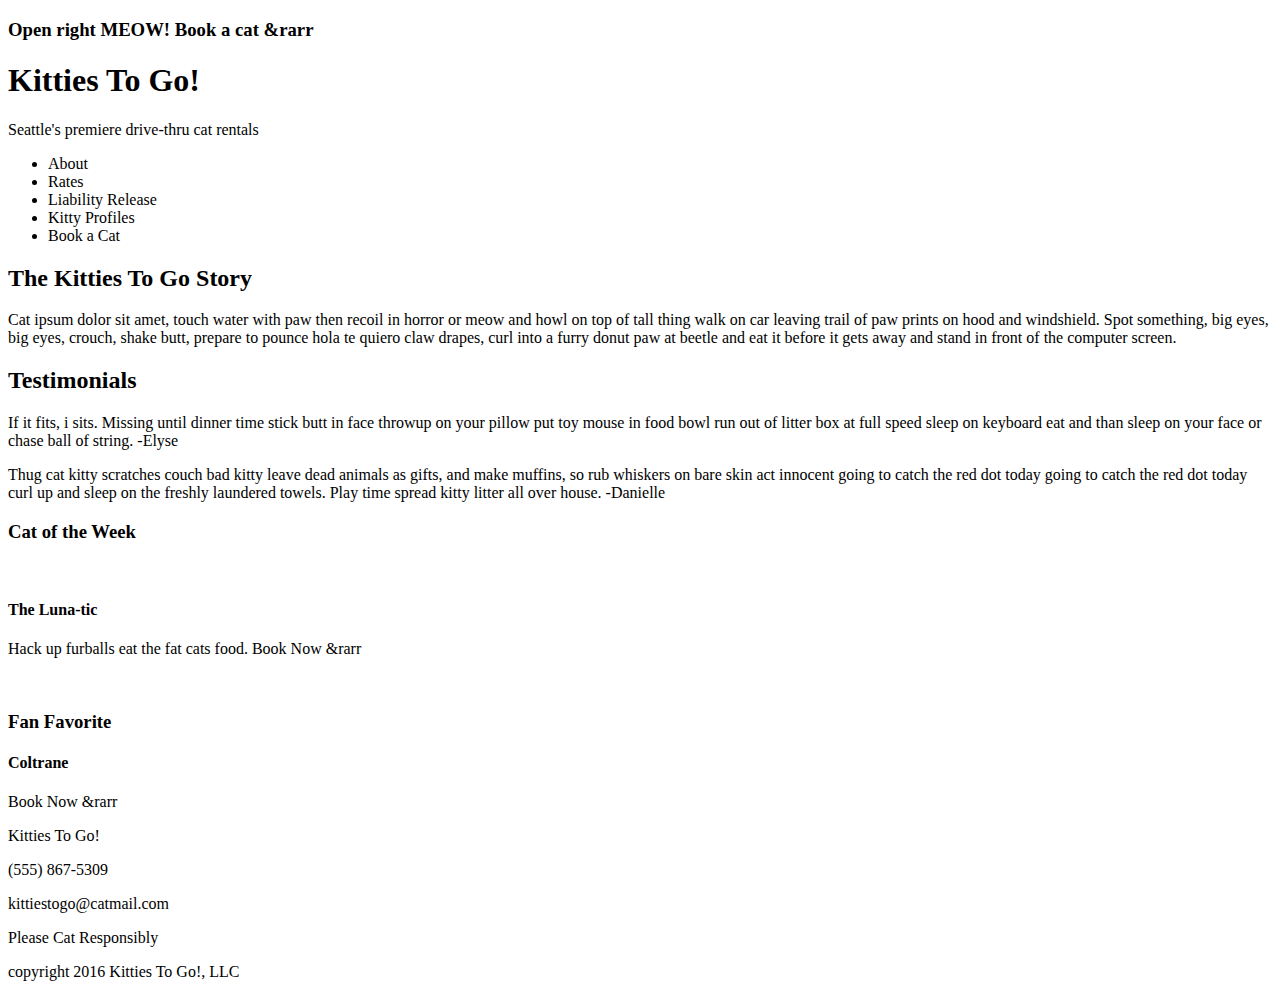
==== index.html @ 635089ee "Create File" ====
<!DOCTYPE html>
<html lang="en">
  <head>
    <meta charset="utf-8">
    <link rel="stylesheet" type="text/css" href="stylesheets/stylesheet.css">
  </head>
  <body>
    <header>
      <h3>Open right MEOW! Book a cat &rarr</h3>
      <h1>Kitties To Go!</h1>
      <p>Seattle's premiere drive-thru cat rentals</p>
    </header>
    <nav>
      <ul>
        <li>About</li>
        <li>Rates</li>
        <li>Liability Release</li>
        <li>Kitty Profiles</li>
        <li>Book a Cat</li>
      </ul>
    </nav>
    <section>
      <article>
        <h2>The Kitties To Go Story</h2>
        <p>Cat ipsum dolor sit amet, touch water with paw then recoil in horror or meow and howl on top of tall thing walk on car leaving trail of paw prints on hood and windshield. Spot something, big eyes, big eyes, crouch, shake butt, prepare to pounce hola te quiero claw drapes, curl into a furry donut paw at beetle and eat it before it gets away and stand in front of the computer screen. </p>
        <h2>Testimonials</h2>
        <p> If it fits, i sits. Missing until dinner time stick butt in face throwup on your pillow put toy mouse in food bowl run out of litter box at full speed sleep on keyboard eat and than sleep on your face or chase ball of string. -Elyse</p>
        <p>Thug cat kitty scratches couch bad kitty leave dead animals as gifts, and make muffins, so rub whiskers on bare skin act innocent going to catch the red dot today going to catch the red dot today curl up and sleep on the freshly laundered towels. Play time spread kitty litter all over house. -Danielle</p>
      </article>
      <aside>
        <h3>Cat of the Week</h3>
        <img>
        <h4>The Luna-tic</h4>
        <p>Hack up furballs eat the fat cats food. Book Now &rarr</p>
        <img>
        <h3>Fan Favorite</h3>
        <h4>Coltrane</h4>
        <p>Book Now &rarr</p>
      </aside>
    </section>
    <footer>
      <p>Kitties To Go!</p>
      <p>(555) 867-5309</p>
      <p>kittiestogo@catmail.com</p>
      <p>Please Cat Responsibly</p>
      <p>copyright 2016 Kitties To Go!, LLC</p>
    </footer>
  </body>
</html>
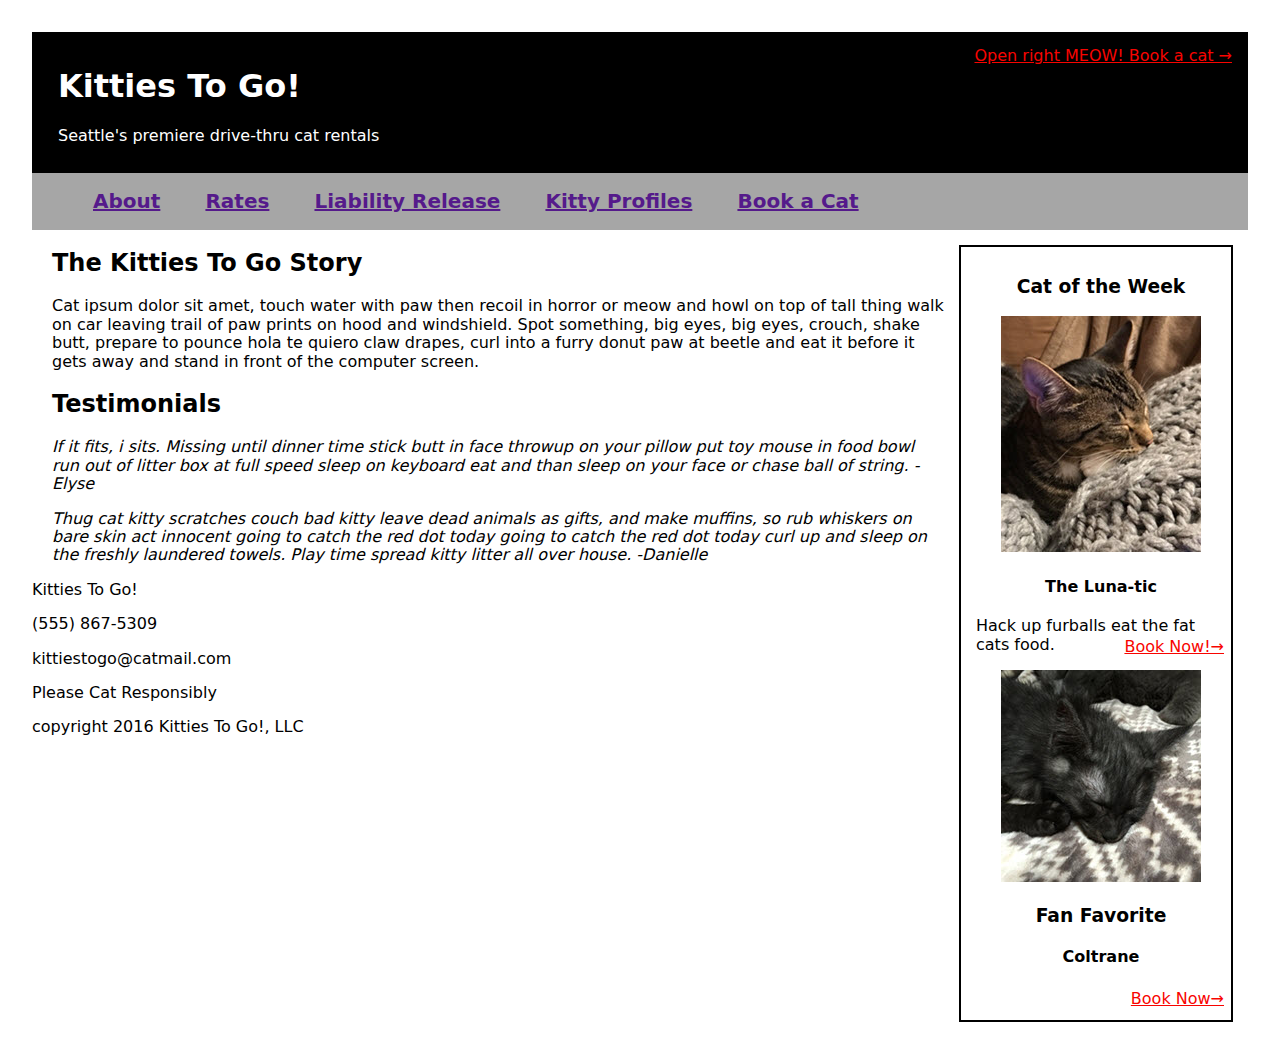
==== commit 177caf62: "Update CSS and HTML" ====
--- a/index.html
+++ b/index.html
@@ -2,41 +2,45 @@
 <html lang="en">
   <head>
     <meta charset="utf-8">
+    <link rel="stylesheet" type="text/css" href="stylesheets/normalize.css">
     <link rel="stylesheet" type="text/css" href="stylesheets/stylesheet.css">
   </head>
   <body>
     <header>
-      <h3>Open right MEOW! Book a cat &rarr</h3>
+      <a class="book-now-link" href="">Open right MEOW! Book a cat &#8594;</a>
       <h1>Kitties To Go!</h1>
       <p>Seattle's premiere drive-thru cat rentals</p>
     </header>
+    
     <nav>
       <ul>
-        <li>About</li>
-        <li>Rates</li>
-        <li>Liability Release</li>
-        <li>Kitty Profiles</li>
-        <li>Book a Cat</li>
+        <li><a class="nav-link" href="">About</a></li>
+        <li><a class="nav-link" href="">Rates</a></li>
+        <li><a class="nav-link" href="">Liability Release</a></li>
+        <li><a class="nav-link" href="">Kitty Profiles</a></li>
+        <li><a class="nav-link" href="">Book a Cat</a></li>
       </ul>
     </nav>
+    <aside>
+        <h3>Cat of the Week</h3>
+        <img src="images/Luna3.JPG" alt="Luna">
+        <h4>The Luna-tic</h4>
+        <p class="luna-about">Hack up furballs eat the fat cats food.<a class="CoTW-book-now" href="">Book Now!&#8594;</a></p>
+        <img src="images/Coltrane4.JPG" alt="Coltrane">
+        <h3>Fan Favorite</h3>
+        <h4>Coltrane</h4>
+        <a class="CoTW-book-now" href="">Book Now&#8594;</a>
+    </aside>
     <section>
-      <article>
+      <article class="about">
         <h2>The Kitties To Go Story</h2>
         <p>Cat ipsum dolor sit amet, touch water with paw then recoil in horror or meow and howl on top of tall thing walk on car leaving trail of paw prints on hood and windshield. Spot something, big eyes, big eyes, crouch, shake butt, prepare to pounce hola te quiero claw drapes, curl into a furry donut paw at beetle and eat it before it gets away and stand in front of the computer screen. </p>
-        <h2>Testimonials</h2>
-        <p> If it fits, i sits. Missing until dinner time stick butt in face throwup on your pillow put toy mouse in food bowl run out of litter box at full speed sleep on keyboard eat and than sleep on your face or chase ball of string. -Elyse</p>
-        <p>Thug cat kitty scratches couch bad kitty leave dead animals as gifts, and make muffins, so rub whiskers on bare skin act innocent going to catch the red dot today going to catch the red dot today curl up and sleep on the freshly laundered towels. Play time spread kitty litter all over house. -Danielle</p>
-      </article>
-      <aside>
-        <h3>Cat of the Week</h3>
-        <img>
-        <h4>The Luna-tic</h4>
-        <p>Hack up furballs eat the fat cats food. Book Now &rarr</p>
-        <img>
-        <h3>Fan Favorite</h3>
-        <h4>Coltrane</h4>
-        <p>Book Now &rarr</p>
-      </aside>
+      </article>                
+      <article>
+        <h2> Testimonials</h2>
+        <p class="testimonials"> If it fits, i sits. Missing until dinner time stick butt in face throwup on your pillow put toy mouse in food bowl run out of litter box at full speed sleep on keyboard eat and than sleep on your face or chase ball of string. -Elyse</p>
+        <p class="testimonials">Thug cat kitty scratches couch bad kitty leave dead animals as gifts, and make muffins, so rub whiskers on bare skin act innocent going to catch the red dot today going to catch the red dot today curl up and sleep on the freshly laundered towels. Play time spread kitty litter all over house. -Danielle</p>
+      </article>               
     </section>
     <footer>
       <p>Kitties To Go!</p>
--- a/stylesheets/stylesheet.css
+++ b/stylesheets/stylesheet.css
@@ -0,0 +1,57 @@
+header {
+  background-color: #000000;
+  color: #FFFFFF;
+  margin: auto;
+  padding-left: 26px; 
+  padding-bottom: 12px; 
+  padding-top: 15px;
+}
+li {
+  display: inline;
+  padding-left: 20px; 
+  padding-right: 20px;
+  font-size: 20px; 
+  font-weight: 600; 
+  color: #B404AE; 
+}
+nav {
+  background-color: #A6A6A6;
+  padding: 1px; 
+  align-content: center;
+}
+.book-now-link { 
+  float: right;
+  color: #F80400;
+  padding-right: 1rem;
+  padding-bottom: 2rem; 
+}
+body {
+  font-family: Segoe, "Segoe UI", "DejaVu Sans", "Trebuchet MS", Verdana, sans-serif;
+  font-style:normal;
+  font-size: 16x;
+  clear: right;  
+  padding: 2rem; 
+}
+.testimonials {
+  font-style: italic;
+}
+section {
+  padding-left: 20px; 
+}
+aside {
+  width: 250px; 
+  float: right; 
+  margin: 15px; 
+  padding: 10px 5px 10px 15px; 
+  border-style:solid;
+  border-width: 2px; 
+  text-align: center;
+ }
+.CoTW-book-now {
+  float: right;
+  color: #F80400;
+  padding: 2px;
+}
+.luna-about {
+  text-align: left;
+}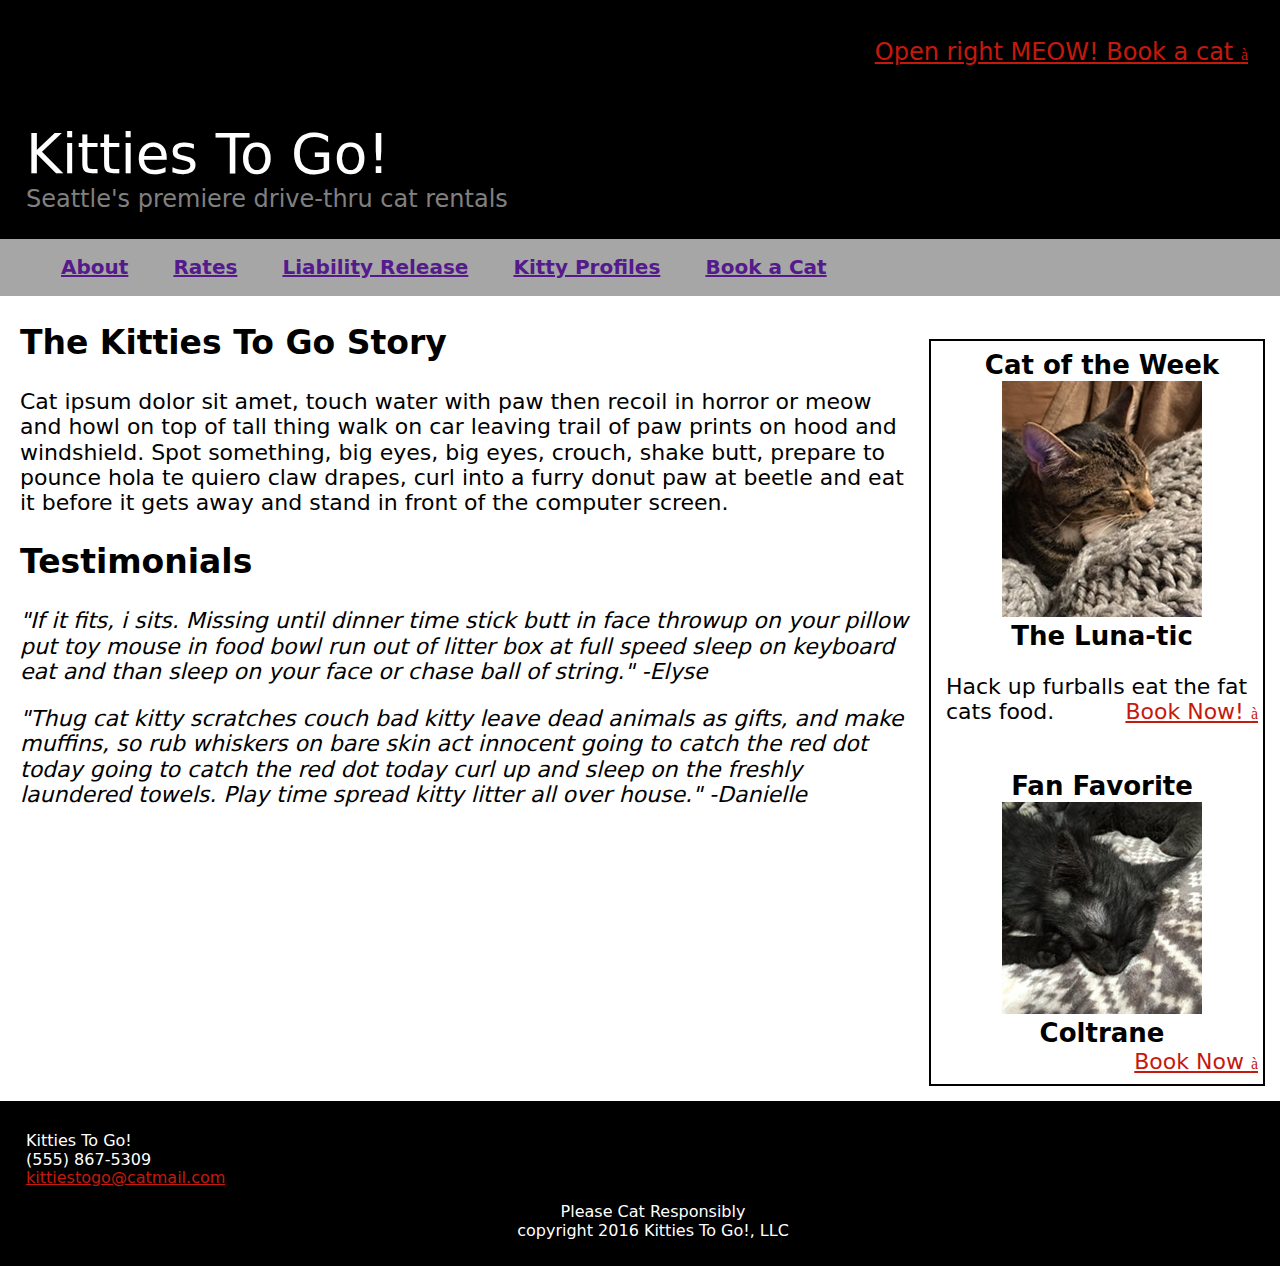
==== commit afa02a92: "update css and html" ====
--- a/index.html
+++ b/index.html
@@ -5,49 +5,53 @@
     <link rel="stylesheet" type="text/css" href="stylesheets/normalize.css">
     <link rel="stylesheet" type="text/css" href="stylesheets/stylesheet.css">
   </head>
+  
   <body>
     <header>
-      <a class="book-now-link" href="">Open right MEOW! Book a cat &#8594;</a>
+      <p class="cta"><a class="cta" href="#">Open right MEOW! Book a cat <span class="arrow">à</span></a>
       <h1>Kitties To Go!</h1>
-      <p>Seattle's premiere drive-thru cat rentals</p>
+      <span class="description">Seattle's premiere drive-thru cat rentals</span></p>
     </header>
-    
-    <nav>
-      <ul>
-        <li><a class="nav-link" href="">About</a></li>
-        <li><a class="nav-link" href="">Rates</a></li>
-        <li><a class="nav-link" href="">Liability Release</a></li>
-        <li><a class="nav-link" href="">Kitty Profiles</a></li>
-        <li><a class="nav-link" href="">Book a Cat</a></li>
-      </ul>
-    </nav>
+
+  <nav>
+    <ul>
+      <li><a class="nav-link" href="">About</a></li>
+      <li><a class="nav-link" href="">Rates</a></li>
+      <li><a class="nav-link" href="">Liability Release</a></li>
+      <li><a class="nav-link" href="">Kitty Profiles</a></li>
+      <li><a class="nav-link" href="">Book a Cat</a></li>
+    </ul>
+  </nav>
+  
+  <section>
     <aside>
-        <h3>Cat of the Week</h3>
-        <img src="images/Luna3.JPG" alt="Luna">
-        <h4>The Luna-tic</h4>
-        <p class="luna-about">Hack up furballs eat the fat cats food.<a class="CoTW-book-now" href="">Book Now!&#8594;</a></p>
-        <img src="images/Coltrane4.JPG" alt="Coltrane">
-        <h3>Fan Favorite</h3>
-        <h4>Coltrane</h4>
-        <a class="CoTW-book-now" href="">Book Now&#8594;</a>
+      <h3>Cat of the Week</h3>
+      <img class="cats" src="images/Luna3.JPG" alt="Luna">
+      <h3>The Luna-tic</h3>
+      <p class="luna-about">Hack up furballs eat the fat cats food.<a class="CoTW-cta" href="">Book Now! <span class="arrow">à</span></a></p>
+      <br>
+      <h3>Fan Favorite</h3>  
+      <img class="cats" src="images/Coltrane4.JPG" alt="Coltrane">
+      <h3>Coltrane</h3>
+      <a class="CoTW-cta" href="">Book Now <span class="arrow">à</span></a>
     </aside>
-    <section>
-      <article class="about">
-        <h2>The Kitties To Go Story</h2>
-        <p>Cat ipsum dolor sit amet, touch water with paw then recoil in horror or meow and howl on top of tall thing walk on car leaving trail of paw prints on hood and windshield. Spot something, big eyes, big eyes, crouch, shake butt, prepare to pounce hola te quiero claw drapes, curl into a furry donut paw at beetle and eat it before it gets away and stand in front of the computer screen. </p>
-      </article>                
-      <article>
-        <h2> Testimonials</h2>
-        <p class="testimonials"> If it fits, i sits. Missing until dinner time stick butt in face throwup on your pillow put toy mouse in food bowl run out of litter box at full speed sleep on keyboard eat and than sleep on your face or chase ball of string. -Elyse</p>
-        <p class="testimonials">Thug cat kitty scratches couch bad kitty leave dead animals as gifts, and make muffins, so rub whiskers on bare skin act innocent going to catch the red dot today going to catch the red dot today curl up and sleep on the freshly laundered towels. Play time spread kitty litter all over house. -Danielle</p>
-      </article>               
-    </section>
-    <footer>
-      <p>Kitties To Go!</p>
-      <p>(555) 867-5309</p>
-      <p>kittiestogo@catmail.com</p>
-      <p>Please Cat Responsibly</p>
-      <p>copyright 2016 Kitties To Go!, LLC</p>
+    <article class="about">
+      <h2>The Kitties To Go Story</h2>
+      <p>Cat ipsum dolor sit amet, touch water with paw then recoil in horror or meow and howl on top of tall thing walk on car leaving trail of paw prints on hood and windshield. Spot something, big eyes, big eyes, crouch, shake butt, prepare to pounce hola te quiero claw drapes, curl into a furry donut paw at beetle and eat it before it gets away and stand in front of the computer screen. </p>
+    </article> 
+    <article>
+      <h2> Testimonials</h2>
+      <p class="testimonials">"If it fits, i sits. Missing until dinner time stick butt in face throwup on your pillow put toy mouse in food bowl run out of litter box at full speed sleep on keyboard eat and than sleep on your face or chase ball of string." -Elyse</p>
+      <p class="testimonials">"Thug cat kitty scratches couch bad kitty leave dead animals as gifts, and make muffins, so rub whiskers on bare skin act innocent going to catch the red dot today going to catch the red dot today curl up and sleep on the freshly laundered towels. Play time spread kitty litter all over house." -Danielle</p>
+    </article> 
+  </section>
+  
+  <footer>
+      <p>Kitties To Go!
+      <br>(555) 867-5309
+      <br><a class="contact" href="mailto:kittiestogo@catmail.com">kittiestogo@catmail.com</a></p>
+      <p class="disclaimer">Please Cat Responsibly
+      <br>copyright 2016 Kitties To Go!, LLC</p>
     </footer>
   </body>
 </html>
--- a/stylesheets/stylesheet.css
+++ b/stylesheets/stylesheet.css
@@ -1,57 +1,124 @@
-header {
+/* Site Header */
+header, footer {
   background-color: #000000;
   color: #FFFFFF;
-  margin: auto;
+  margin: 0px;
   padding-left: 26px; 
-  padding-bottom: 12px; 
+  padding-bottom: 10px; 
   padding-top: 15px;
 }
+
+h1 {
+  font-size: 55px; 
+  font-weight: 100;
+  padding: 0; 
+  margin: 0;
+}
+
+h3 {
+  font-size: 26px;
+  padding: 0;
+  margin: 0;
+}
+
+/* header description */
+.description {
+  background-color: #000000;
+  color: gray;
+  font-size: 24px; 
+}
+
+/* cat photo spacing */
+.cats {
+  padding: 0; 
+  margin: 0; 
+}
+
+/* Nav List Display */
 li {
-  display: inline;
-  padding-left: 20px; 
+  display: inline-block;
   padding-right: 20px;
+  padding-left: 20px;
   font-size: 20px; 
   font-weight: 600; 
   color: #B404AE; 
+  text-align: center;
 }
+
+/* navigation background */
 nav {
   background-color: #A6A6A6;
   padding: 1px; 
-  align-content: center;
 }
-.book-now-link { 
-  float: right;
-  color: #F80400;
+
+/* header call to action */
+.cta { 
+  text-align: right;
+  color: #C6190D;
+  font-size: 24px;
+  font-weight: 100; 
   padding-right: 1rem;
   padding-bottom: 2rem; 
 }
+
+/* cat of the week call to action */
+.CoTW-cta {
+  float: right;
+  color: #C6190D;
+}
+
+/*  font style for page */
 body {
-  font-family: Segoe, "Segoe UI", "DejaVu Sans", "Trebuchet MS", Verdana, sans-serif;
-  font-style:normal;
-  font-size: 16x;
+  font-family: Calibri, "Calibri UI", "DejaVu Sans", "Trebuchet MS", Verdana, sans-serif;
+  font-size: 22x;
   clear: right;  
-  padding: 2rem; 
 }
+
+/* testimonials */
 .testimonials {
   font-style: italic;
+  font-size: 22px;
 }
+
 section {
   padding-left: 20px; 
+  font-size: 22px;
 }
+
+/* cat of the week aside */
 aside {
-  width: 250px; 
+  width: 19.5rem; 
   float: right; 
   margin: 15px; 
   padding: 10px 5px 10px 15px; 
   border-style:solid;
   border-width: 2px; 
   text-align: center;
+  overflow: hidden;
  }
-.CoTW-book-now {
-  float: right;
-  color: #F80400;
-  padding: 2px;
-}
+
+/* aside text alignment */
 .luna-about {
   text-align: left;
+}
+
+/* footer formatting*/
+footer {
+  clear: both;  
+}
+
+.arrow {
+  font-size: 16px; 
+  font-family: Wingdings;"Calibri";
+  font-weight: 300;
+}
+
+/* contact email */
+.contact {
+  color: #C6190D;
+}
+
+/* disclaimer */
+.disclaimer {
+  text-align: center;
 }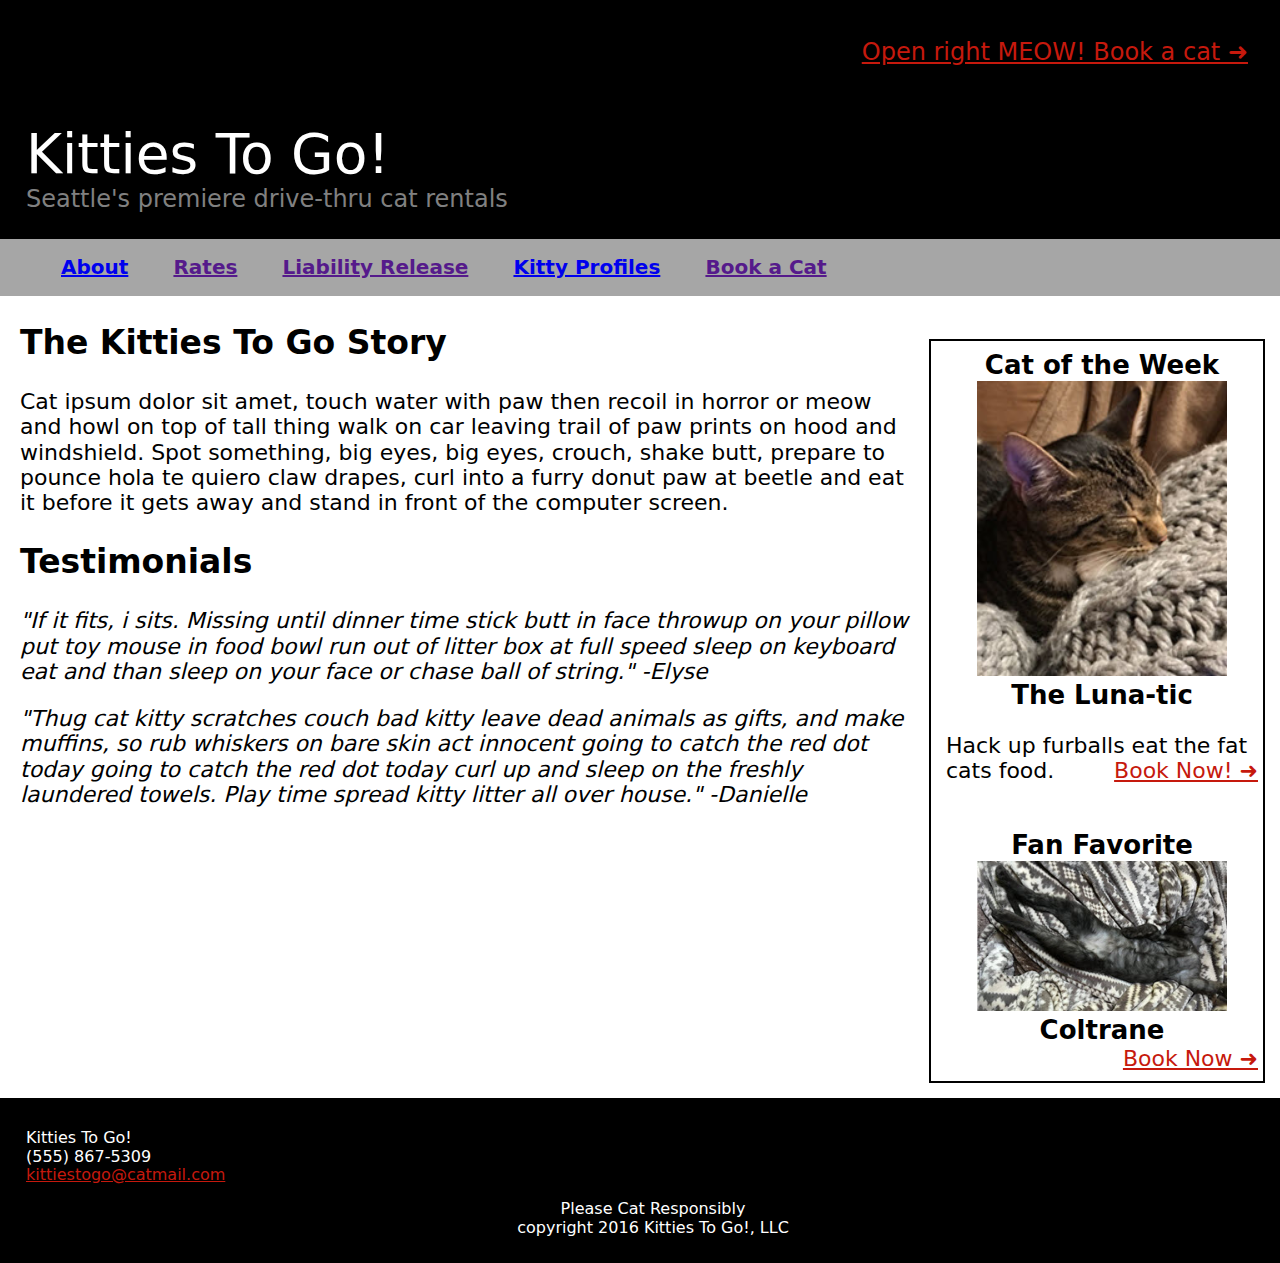
==== commit f12e97c1: "final content on about and profile" ====
--- a/index.html
+++ b/index.html
@@ -8,17 +8,17 @@
   
   <body>
     <header>
-      <p class="cta"><a class="cta" href="#">Open right MEOW! Book a cat <span class="arrow">à</span></a>
+      <p class="cta"><a class="cta" href="#">Open right MEOW! Book a cat &#10140</a>
       <h1>Kitties To Go!</h1>
       <span class="description">Seattle's premiere drive-thru cat rentals</span></p>
     </header>
 
   <nav>
     <ul>
-      <li><a class="nav-link" href="">About</a></li>
+      <li><a class="nav-link" href="about.html">About</a></li>
       <li><a class="nav-link" href="">Rates</a></li>
       <li><a class="nav-link" href="">Liability Release</a></li>
-      <li><a class="nav-link" href="">Kitty Profiles</a></li>
+      <li><a class="nav-link" href="profiles.html">Kitty Profiles</a></li>
       <li><a class="nav-link" href="">Book a Cat</a></li>
     </ul>
   </nav>
@@ -28,12 +28,12 @@
       <h3>Cat of the Week</h3>
       <img class="cats" src="images/Luna3.JPG" alt="Luna">
       <h3>The Luna-tic</h3>
-      <p class="luna-about">Hack up furballs eat the fat cats food.<a class="CoTW-cta" href="">Book Now! <span class="arrow">à</span></a></p>
+      <p class="luna-about">Hack up furballs eat the fat cats food.<a class="CoTW-cta" href="">Book Now! &#10140</a></p>
       <br>
       <h3>Fan Favorite</h3>  
-      <img class="cats" src="images/Coltrane4.JPG" alt="Coltrane">
+      <img class="cats" src="images/Coltrane3.JPG" alt="Coltrane">
       <h3>Coltrane</h3>
-      <a class="CoTW-cta" href="">Book Now <span class="arrow">à</span></a>
+      <a class="CoTW-cta" href="">Book Now &#10140</a>
     </aside>
     <article class="about">
       <h2>The Kitties To Go Story</h2>
--- a/stylesheets/stylesheet.css
+++ b/stylesheets/stylesheet.css
@@ -107,12 +107,6 @@
   clear: both;  
 }
 
-.arrow {
-  font-size: 16px; 
-  font-family: Wingdings;"Calibri";
-  font-weight: 300;
-}
-
 /* contact email */
 .contact {
   color: #C6190D;
@@ -121,4 +115,9 @@
 /* disclaimer */
 .disclaimer {
   text-align: center;
+}
+
+/* cat photo sizing */
+.cats {
+  width: 250px;
 }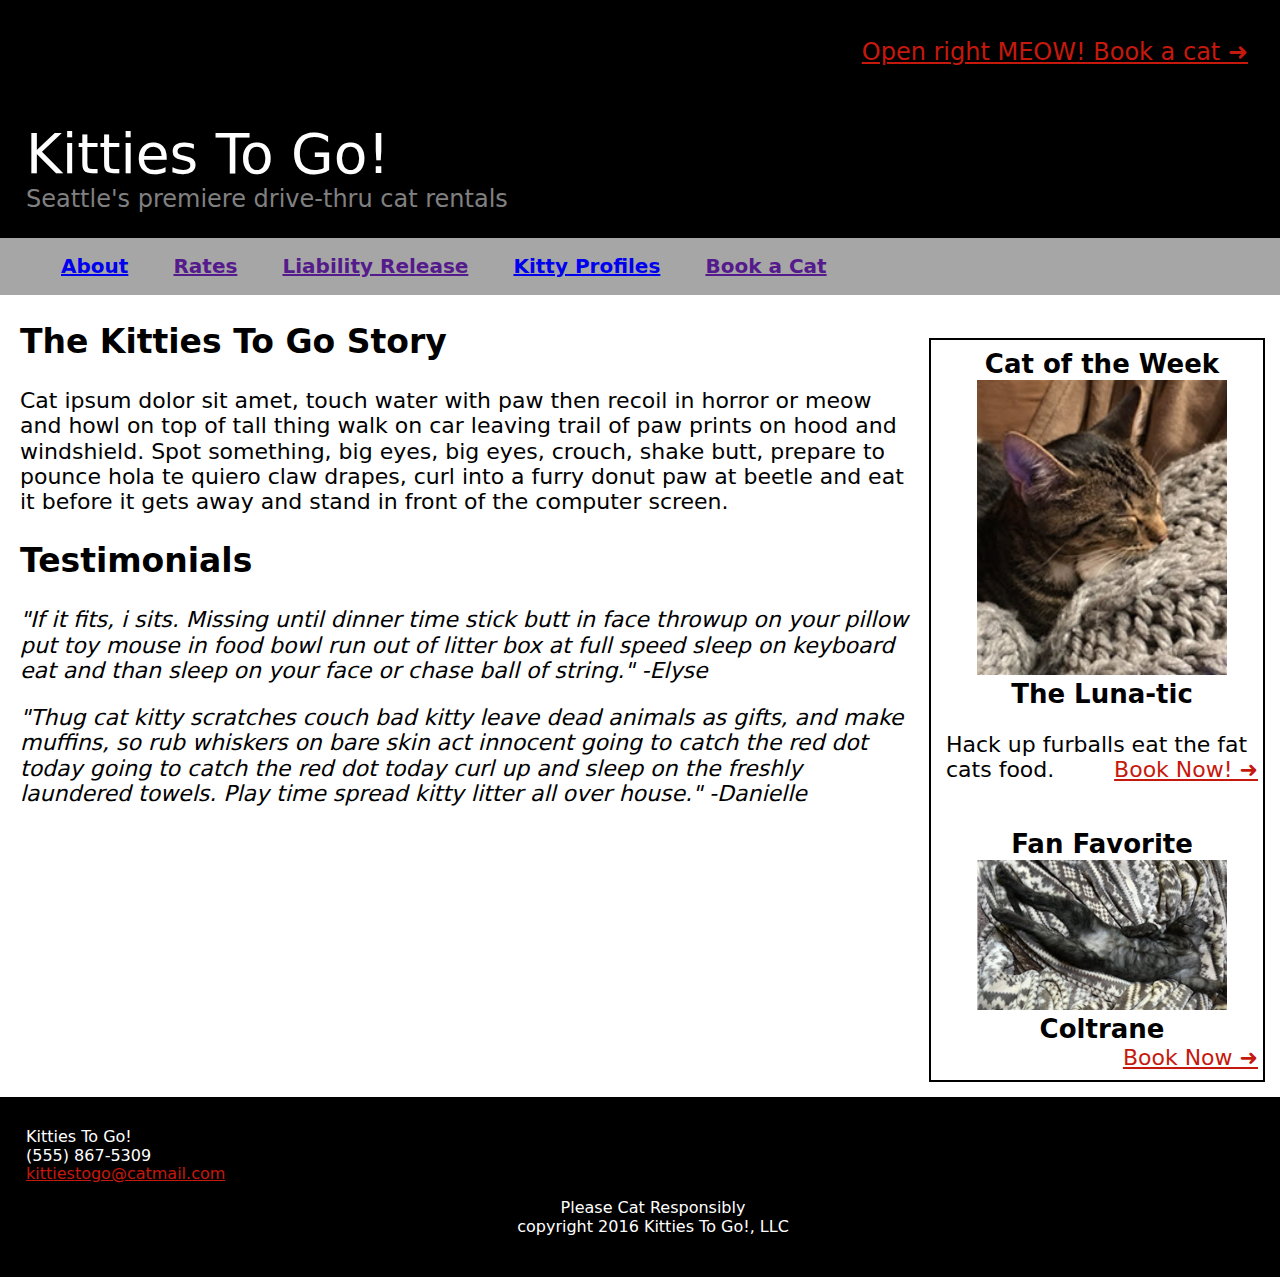
==== commit e582f754: "correct header code" ====
--- a/index.html
+++ b/index.html
@@ -2,15 +2,16 @@
 <html lang="en">
   <head>
     <meta charset="utf-8">
+    <title>Kitties to Go</title>
     <link rel="stylesheet" type="text/css" href="stylesheets/normalize.css">
     <link rel="stylesheet" type="text/css" href="stylesheets/stylesheet.css">
   </head>
   
   <body>
     <header>
-      <p class="cta"><a class="cta" href="#">Open right MEOW! Book a cat &#10140</a>
+      <p class="cta"><a class="cta" href="#">Open right MEOW! Book a cat &#10140;</a></p>
       <h1>Kitties To Go!</h1>
-      <span class="description">Seattle's premiere drive-thru cat rentals</span></p>
+      <span class="description">Seattle's premiere drive-thru cat rentals</span>
     </header>
 
   <nav>
@@ -28,12 +29,12 @@
       <h3>Cat of the Week</h3>
       <img class="cats" src="images/Luna3.JPG" alt="Luna">
       <h3>The Luna-tic</h3>
-      <p class="luna-about">Hack up furballs eat the fat cats food.<a class="CoTW-cta" href="">Book Now! &#10140</a></p>
+      <p class="luna-about">Hack up furballs eat the fat cats food.<a class="CoTW-cta" href="">Book Now! &#10140;</a></p>
       <br>
       <h3>Fan Favorite</h3>  
       <img class="cats" src="images/Coltrane3.JPG" alt="Coltrane">
       <h3>Coltrane</h3>
-      <a class="CoTW-cta" href="">Book Now &#10140</a>
+      <a class="CoTW-cta" href="">Book Now &#10140;</a>
     </aside>
     <article class="about">
       <h2>The Kitties To Go Story</h2>
@@ -46,6 +47,7 @@
     </article> 
   </section>
   
+  
   <footer>
       <p>Kitties To Go!
       <br>(555) 867-5309
--- a/stylesheets/stylesheet.css
+++ b/stylesheets/stylesheet.css
@@ -4,7 +4,7 @@
   color: #FFFFFF;
   margin: 0px;
   padding-left: 26px; 
-  padding-bottom: 10px; 
+  padding-bottom: 25px; 
   padding-top: 15px;
 }
 
@@ -23,7 +23,6 @@
 
 /* header description */
 .description {
-  background-color: #000000;
   color: gray;
   font-size: 24px; 
 }
@@ -71,7 +70,7 @@
 body {
   font-family: Calibri, "Calibri UI", "DejaVu Sans", "Trebuchet MS", Verdana, sans-serif;
   font-size: 22x;
-  clear: right;  
+  clear: right; 
 }
 
 /* testimonials */
